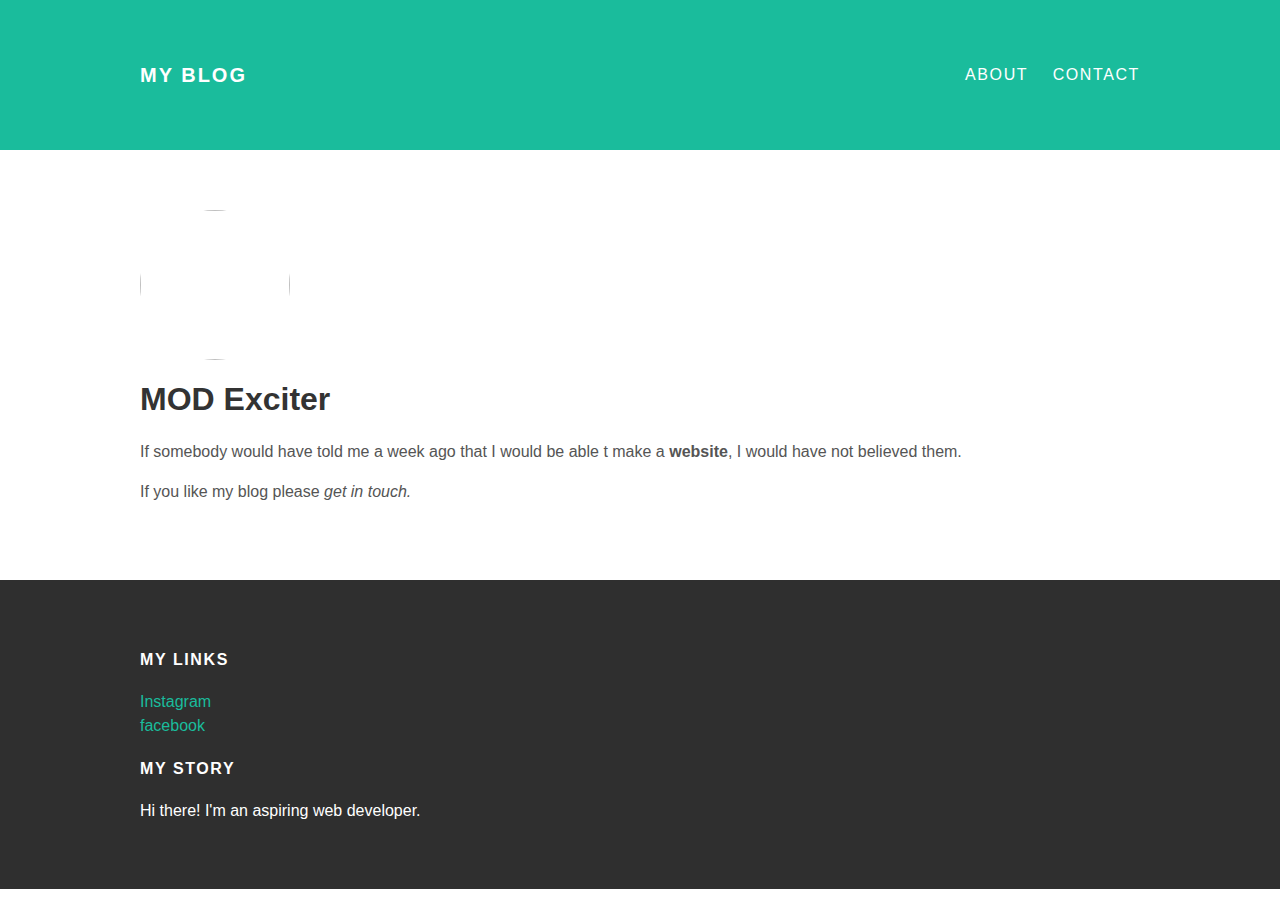
==== index.html @ 9b27b33e "Add files via upload" ====
<!doctype html>
<html>
<head>
  <title>My blog</title>
  <link rel="stylesheet" type="text/css"
  href="styles.css">
</head>
<body>

  <div id="header">
  <div class="container">
    <a id="header-title"
    href="index.html">My blog</a>
    <ul id="header-nav">
      <li><a href="about.html">About</a></li>
      <li><a href="mailto:modxciter@gmail.com">Contact</a></li>
      </ul>
  </div>
</div>

<div id="content">
  <div class="container">
    <div class="post">
      <div class="post-author">
        <img src="MOD.jpg">
      </div>
      <h1 class="post-title">MOD Exciter</h1>
      <div class="post-content">
        <p>If somebody would have told me a week ago that I would be able t
        make a <strong>website</strong>, I would have not believed them.</p>
        <p>If you like my blog please <em>get in touch.</em></p>
    </div>
    </div>
    </div>
</div>

  <div id="footer">
<div class="container">
  <div class="column">
    <h4>My Links</h4>
    <p>
    <a href="https://instagram.com/mod.exciter">Instagram</a>
      <br>
      <a href="https://facebook.com/modexciter">facebook</a>
      </p>
    </div>

    <div class="column">
      <h4>My Story</h4>
      <p>Hi there! I'm an aspiring web developer.</p>
      </div>
</div>
  </div>

</body>
</html>
---- styles.css ----
@import
url(http://fonts.googleapis.com/css?family=Montserrat: 400, 700);

body {
  margin: 0;
  color: #555;

  font-family: 'Montserrat', sans-serif;
  }

#header {
  background-color: #1abc9c;
  height: 150px;
  line-height: 150px;
  margin: 0;
}

#header a {
  color: white;
  text-decoration: none;

  text-transform: uppercase;
  letter-spacing: 0.1em;
}

#header a:hover {
  color: #222;
}

#header-title {
  display: block;
  float: left;

  font-size: 20px;
  font-weight: bold;
}

#header-nav {
  display: block;
  float: right;
  margin-top: 0;
}

#header-nav li {
  display: inline;
  padding-left: 20px;
}

.container {
  max-width: 1000px;
  margin: 0 auto;
}

.post, .About {
  max-with: 800px;
  margin: 0 auto;
  padding: 60px 0;
}

.post-container:nth-child(even) {
  background-color: #f2f2f2;
}

.post-author img {
  width: 150px;
  height: 150px;
  border-radius: 50%;
  vertical-align: middle;
}

.About-author img {
  width: 150px;
  height: 150px;
  border-radius: 50%;
  vertical-align: middle;
}

.About {
  text-align: center;
}

.post-date {
  color: #D2D2D2;

  font-size: 14px;
  font-weight: bold;

  text-transform: uppercase;
  letter-spacing: 0.1em;
}

h1, h2, h3, h4 {
  color: #333;
}

p {
  line-height: 1.5;
}

#footer {
  background-color: #2f2f2f;
  padding: 50px 0;
}

.colum {
  min-width: 300px;
  display: inline-block;
  vertical-align: top;
}

#footer h4 {
  color: white;
  text-transform: uppercase;
  letter-spacing: 0.1em;
}

#footer p {
  color: white;
}

a {
  color: #1abc9c;
  text-decoration: none;
}

a:hover {
  color: #F6A623;
}
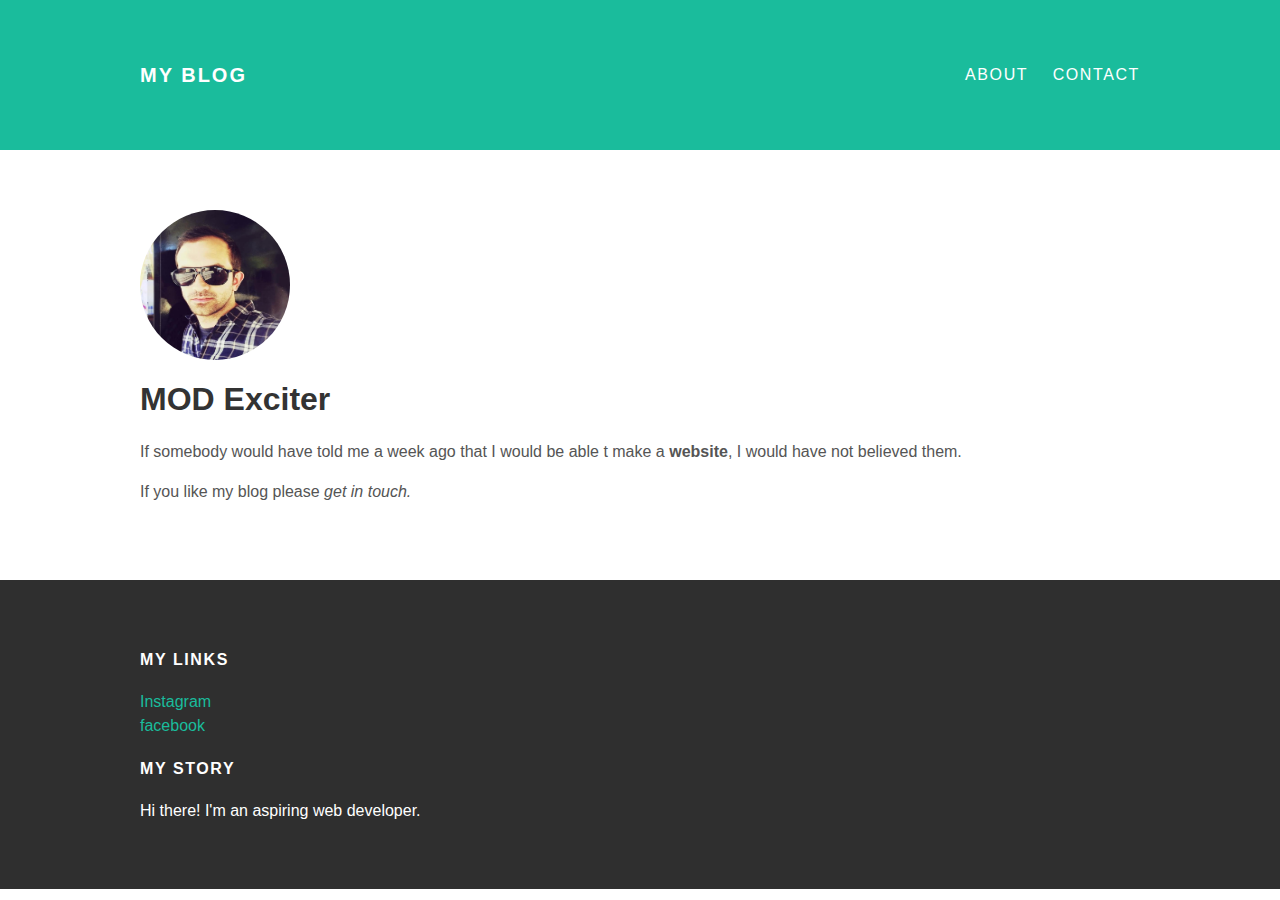
==== commit 357a6859: "Add files via upload" ====
--- a/index.html
+++ b/index.html
@@ -22,7 +22,7 @@
   <div class="container">
     <div class="post">
       <div class="post-author">
-        <img src="MOD.jpg">
+        <img src="Ale.jpg">
       </div>
       <h1 class="post-title">MOD Exciter</h1>
       <div class="post-content">
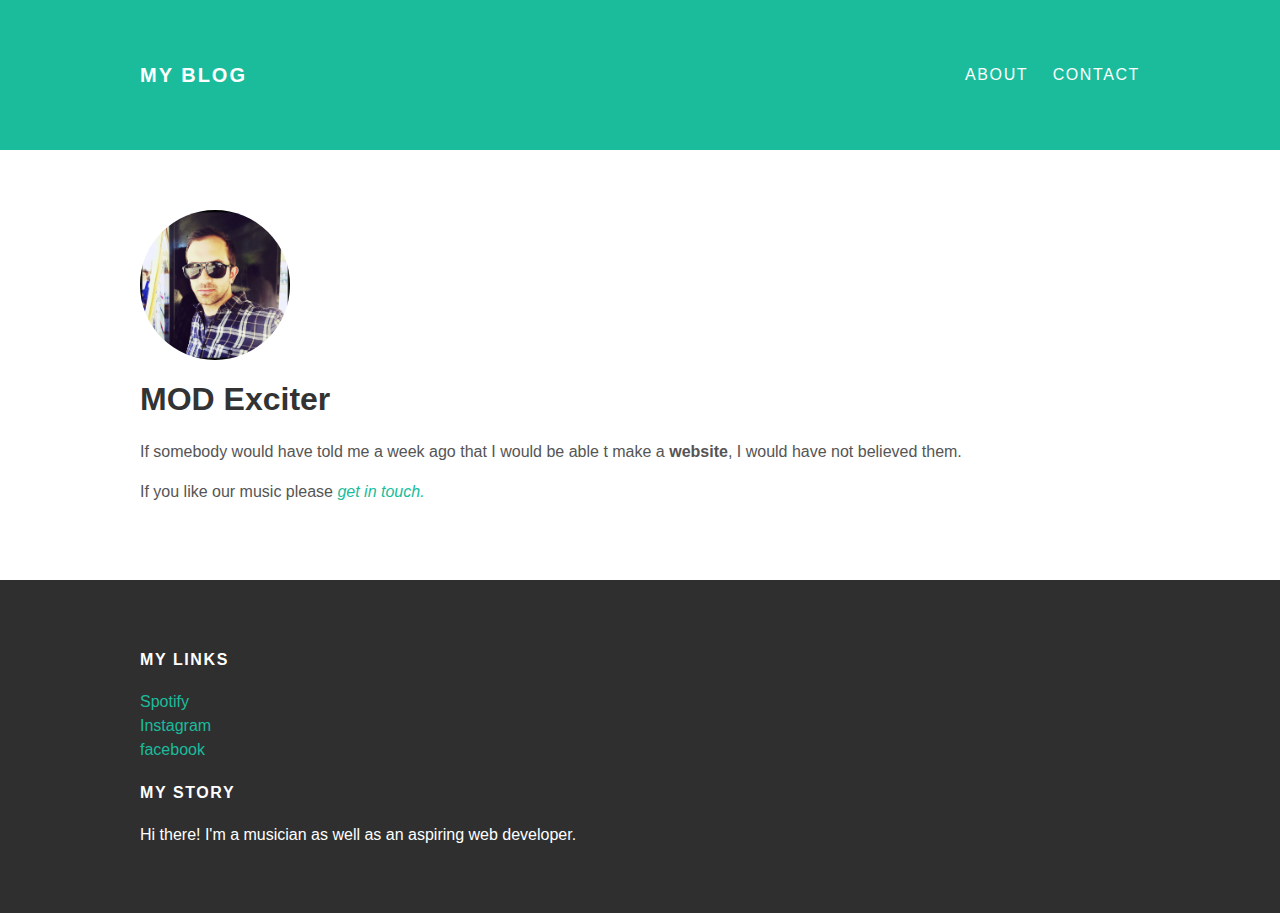
==== commit f4ac3927: "Add files via upload" ====
--- a/index.html
+++ b/index.html
@@ -22,13 +22,13 @@
   <div class="container">
     <div class="post">
       <div class="post-author">
-        <img src="Ale.jpg">
+        <img src="MOD.png">
       </div>
       <h1 class="post-title">MOD Exciter</h1>
       <div class="post-content">
         <p>If somebody would have told me a week ago that I would be able t
         make a <strong>website</strong>, I would have not believed them.</p>
-        <p>If you like my blog please <em>get in touch.</em></p>
+        <p>If you like our music please <a href="mailto:modxciter@gmail.com"><em>get in touch.</em></a></p>
     </div>
     </div>
     </div>
@@ -39,15 +39,17 @@
   <div class="column">
     <h4>My Links</h4>
     <p>
-    <a href="https://instagram.com/mod.exciter">Instagram</a>
+    <a href="https://spoti.fi/3bcIZMK" target="_blank">Spotify</a>
       <br>
-      <a href="https://facebook.com/modexciter">facebook</a>
+      <a href="https://instagram.com/mod.exciter" target="_blank">Instagram</a>
+      <br>
+      <a href="https://facebook.com/modexciter" target="_blank">facebook</a>
       </p>
     </div>
 
     <div class="column">
       <h4>My Story</h4>
-      <p>Hi there! I'm an aspiring web developer.</p>
+      <p>Hi there! I'm a musician as well as an aspiring web developer.</p>
       </div>
 </div>
   </div>
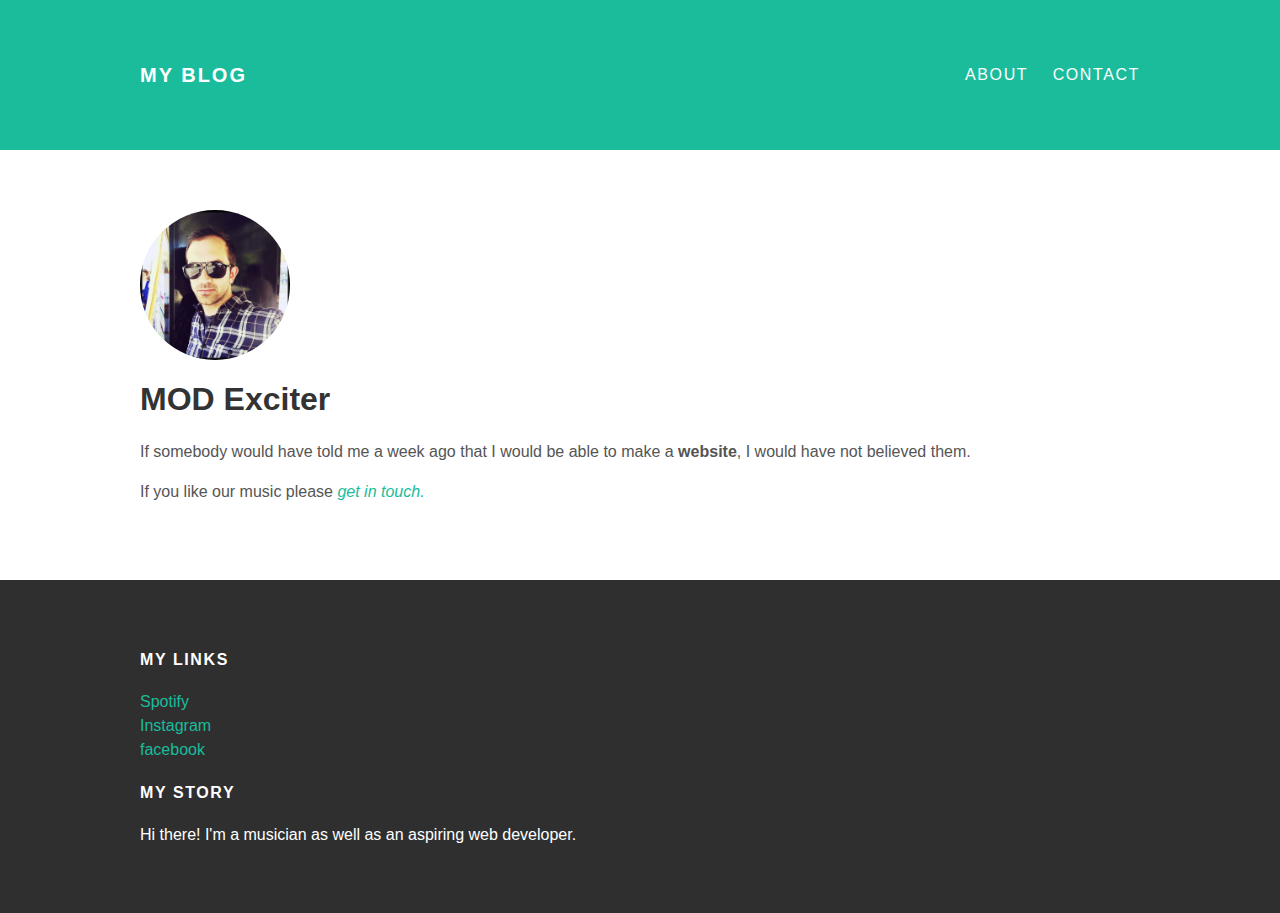
==== commit 4cb873c4: "Add files via upload" ====
--- a/index.html
+++ b/index.html
@@ -26,7 +26,7 @@
       </div>
       <h1 class="post-title">MOD Exciter</h1>
       <div class="post-content">
-        <p>If somebody would have told me a week ago that I would be able t
+        <p>If somebody would have told me a week ago that I would be able to
         make a <strong>website</strong>, I would have not believed them.</p>
         <p>If you like our music please <a href="mailto:modxciter@gmail.com"><em>get in touch.</em></a></p>
     </div>
